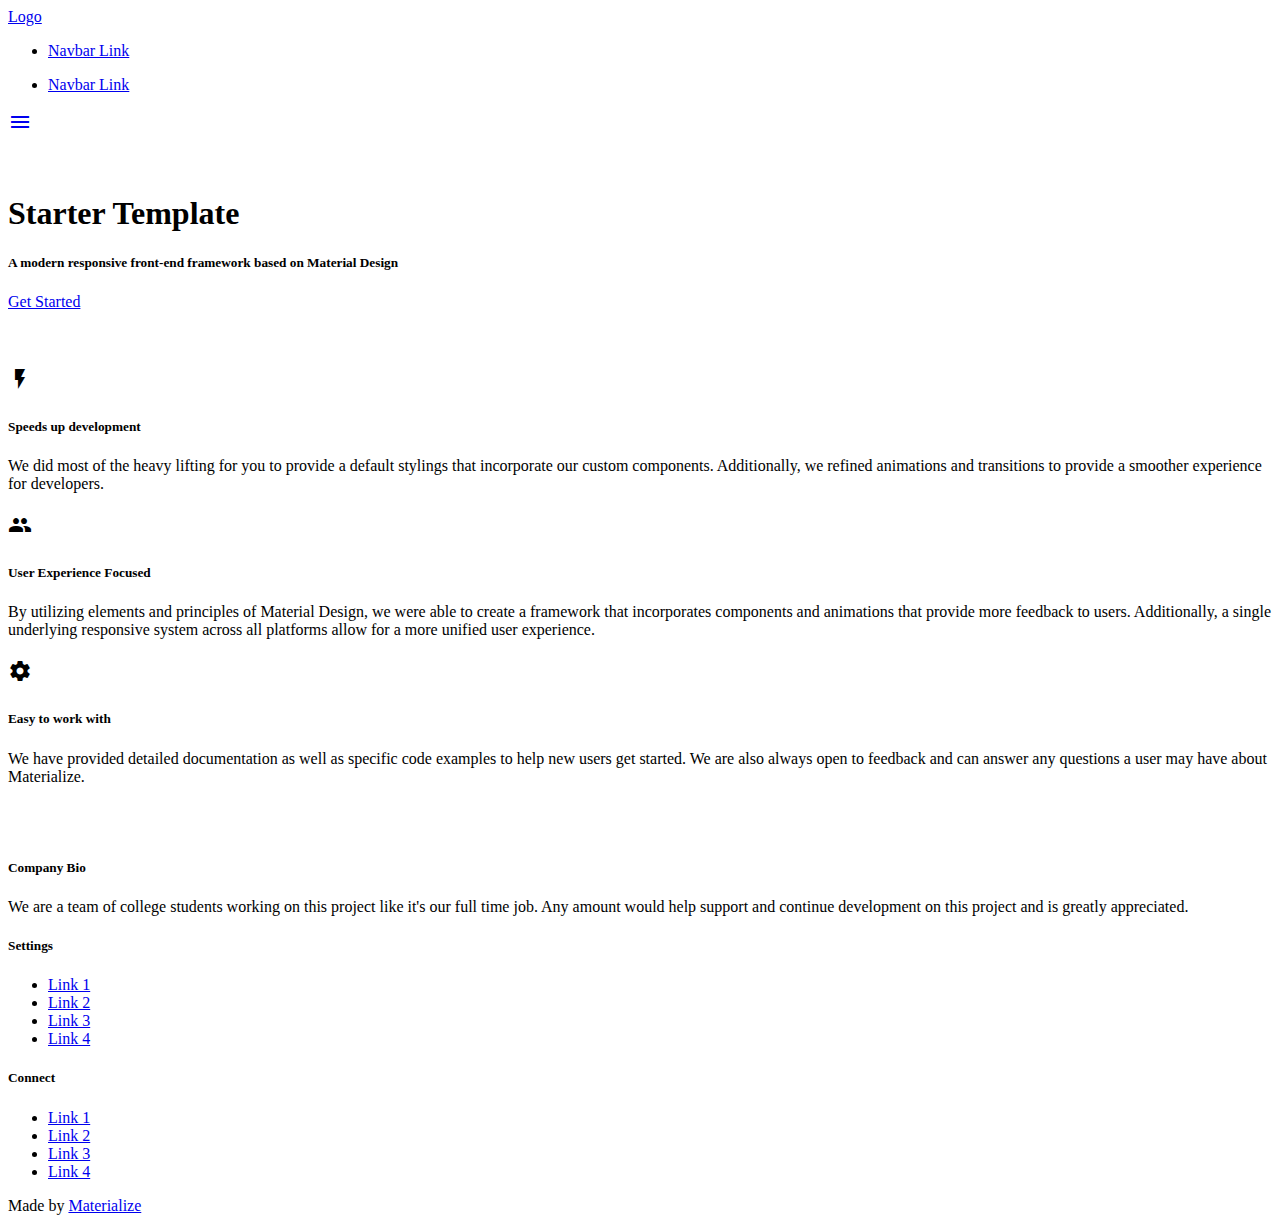
==== src/main/resources/templates/index.html @ 5c63dc26 "Criando o layout com materialize" ====
<!DOCTYPE html>
<html xmlns="http://www.w3.org/1999/xhtml"
      xmlns:th="http://www.thymeleaf.org"
      xmlns:layout="http://www.ultraq.net.nz/thymeleaf/layout">

<head>
    <meta http-equiv="Content-Type" content="text/html; charset=UTF-8"/>
    <meta name="viewport" content="width=device-width, initial-scale=1, maximum-scale=1.0"/>
    <title>Starter Template - Materialize</title>

    <!-- CSS  -->
    <link href="https://fonts.googleapis.com/icon?family=Material+Icons" rel="stylesheet">
    <link href="css/materialize.css" type="text/css" rel="stylesheet" media="screen,projection"/>
    <link href="css/style.css" type="text/css" rel="stylesheet" media="screen,projection"/>
</head>
<body>
<nav class="light-blue lighten-1" role="navigation">
    <div class="nav-wrapper container"><a id="logo-container" href="#" class="brand-logo">Logo</a>
        <ul class="right hide-on-med-and-down">
            <li><a href="#">Navbar Link</a></li>
        </ul>

        <ul id="nav-mobile" class="side-nav">
            <li><a href="#">Navbar Link</a></li>
        </ul>
        <a href="#" data-activates="nav-mobile" class="button-collapse"><i class="material-icons">menu</i></a>
    </div>
</nav>
<div class="section no-pad-bot" id="index-banner">
    <div class="container">
        <br><br>
        <h1 class="header center orange-text">Starter Template</h1>
        <div class="row center">
            <h5 class="header col s12 light">A modern responsive front-end framework based on Material Design</h5>
        </div>
        <div class="row center">
            <a href="http://materializecss.com/getting-started.html" id="download-button" class="btn-large waves-effect waves-light orange">Get Started</a>
        </div>
        <br><br>

    </div>
</div>


<div class="container">
    <div class="section">

        <!--   Icon Section   -->
        <div class="row">
            <div class="col s12 m4">
                <div class="icon-block">
                    <h2 class="center light-blue-text"><i class="material-icons">flash_on</i></h2>
                    <h5 class="center">Speeds up development</h5>

                    <p class="light">We did most of the heavy lifting for you to provide a default stylings that incorporate our custom components. Additionally, we refined animations and transitions to provide a smoother experience for developers.</p>
                </div>
            </div>

            <div class="col s12 m4">
                <div class="icon-block">
                    <h2 class="center light-blue-text"><i class="material-icons">group</i></h2>
                    <h5 class="center">User Experience Focused</h5>

                    <p class="light">By utilizing elements and principles of Material Design, we were able to create a framework that incorporates components and animations that provide more feedback to users. Additionally, a single underlying responsive system across all platforms allow for a more unified user experience.</p>
                </div>
            </div>

            <div class="col s12 m4">
                <div class="icon-block">
                    <h2 class="center light-blue-text"><i class="material-icons">settings</i></h2>
                    <h5 class="center">Easy to work with</h5>

                    <p class="light">We have provided detailed documentation as well as specific code examples to help new users get started. We are also always open to feedback and can answer any questions a user may have about Materialize.</p>
                </div>
            </div>
        </div>

    </div>
    <br><br>

    <div class="section">

    </div>
</div>

<footer class="page-footer orange">
    <div class="container">
        <div class="row">
            <div class="col l6 s12">
                <h5 class="white-text">Company Bio</h5>
                <p class="grey-text text-lighten-4">We are a team of college students working on this project like it's our full time job. Any amount would help support and continue development on this project and is greatly appreciated.</p>


            </div>
            <div class="col l3 s12">
                <h5 class="white-text">Settings</h5>
                <ul>
                    <li><a class="white-text" href="#!">Link 1</a></li>
                    <li><a class="white-text" href="#!">Link 2</a></li>
                    <li><a class="white-text" href="#!">Link 3</a></li>
                    <li><a class="white-text" href="#!">Link 4</a></li>
                </ul>
            </div>
            <div class="col l3 s12">
                <h5 class="white-text">Connect</h5>
                <ul>
                    <li><a class="white-text" href="#!">Link 1</a></li>
                    <li><a class="white-text" href="#!">Link 2</a></li>
                    <li><a class="white-text" href="#!">Link 3</a></li>
                    <li><a class="white-text" href="#!">Link 4</a></li>
                </ul>
            </div>
        </div>
    </div>
    <div class="footer-copyright">
        <div class="container">
            Made by <a class="orange-text text-lighten-3" href="http://materializecss.com">Materialize</a>
        </div>
    </div>
</footer>


<!--  Scripts-->
<script src="https://code.jquery.com/jquery-2.1.1.min.js"></script>
<script src="js/materialize.js"></script>
<script src="js/init.js"></script>

</body>
</html>
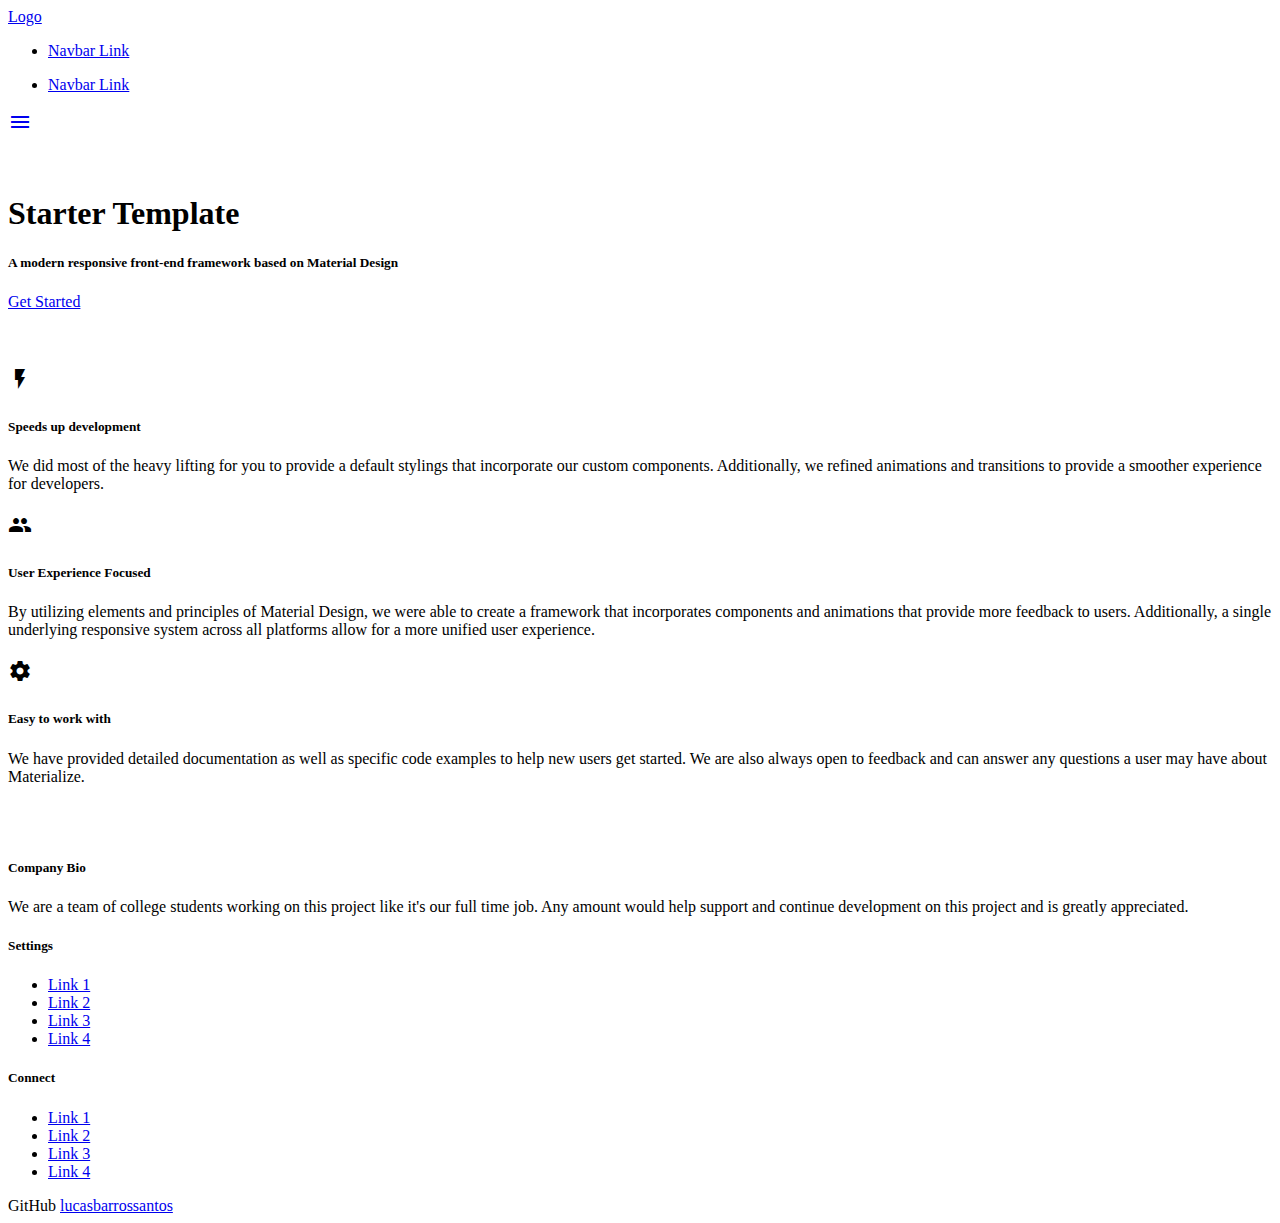
==== commit 424cb332: "Configurando layout no projeto e exibindo a página index" ====
--- a/src/main/resources/templates/index.html
+++ b/src/main/resources/templates/index.html
@@ -9,9 +9,9 @@
     <title>Starter Template - Materialize</title>
 
     <!-- CSS  -->
-    <link href="https://fonts.googleapis.com/icon?family=Material+Icons" rel="stylesheet">
-    <link href="css/materialize.css" type="text/css" rel="stylesheet" media="screen,projection"/>
-    <link href="css/style.css" type="text/css" rel="stylesheet" media="screen,projection"/>
+    <link href="https://fonts.googleapis.com/icon?family=Material+Icons" rel="stylesheet"/>
+    <link th:href="@{/vendor/css/materialize.css}" type="text/css" rel="stylesheet" media="screen,projection"/>
+    <link th:href="@{/vendor/css/style.css}" type="text/css" rel="stylesheet" media="screen,projection"/>
 </head>
 <body>
 <nav class="light-blue lighten-1" role="navigation">
@@ -28,7 +28,7 @@
 </nav>
 <div class="section no-pad-bot" id="index-banner">
     <div class="container">
-        <br><br>
+        <br/><br/>
         <h1 class="header center orange-text">Starter Template</h1>
         <div class="row center">
             <h5 class="header col s12 light">A modern responsive front-end framework based on Material Design</h5>
@@ -36,7 +36,7 @@
         <div class="row center">
             <a href="http://materializecss.com/getting-started.html" id="download-button" class="btn-large waves-effect waves-light orange">Get Started</a>
         </div>
-        <br><br>
+        <br/><br/>
 
     </div>
 </div>
@@ -76,7 +76,7 @@
         </div>
 
     </div>
-    <br><br>
+    <br/><br/>
 
     <div class="section">
 
@@ -114,7 +114,7 @@
     </div>
     <div class="footer-copyright">
         <div class="container">
-            Made by <a class="orange-text text-lighten-3" href="http://materializecss.com">Materialize</a>
+            GitHub <a class="orange-text text-lighten-3" href="https://github.com/lucasbarrossantos">lucasbarrossantos</a>
         </div>
     </div>
 </footer>
@@ -122,8 +122,8 @@
 
 <!--  Scripts-->
 <script src="https://code.jquery.com/jquery-2.1.1.min.js"></script>
-<script src="js/materialize.js"></script>
-<script src="js/init.js"></script>
+<script th:src="@{/vendor/js/materialize.js}"></script>
+<script th:src="@{/vendor/js/init.js}"></script>
 
 </body>
 </html>
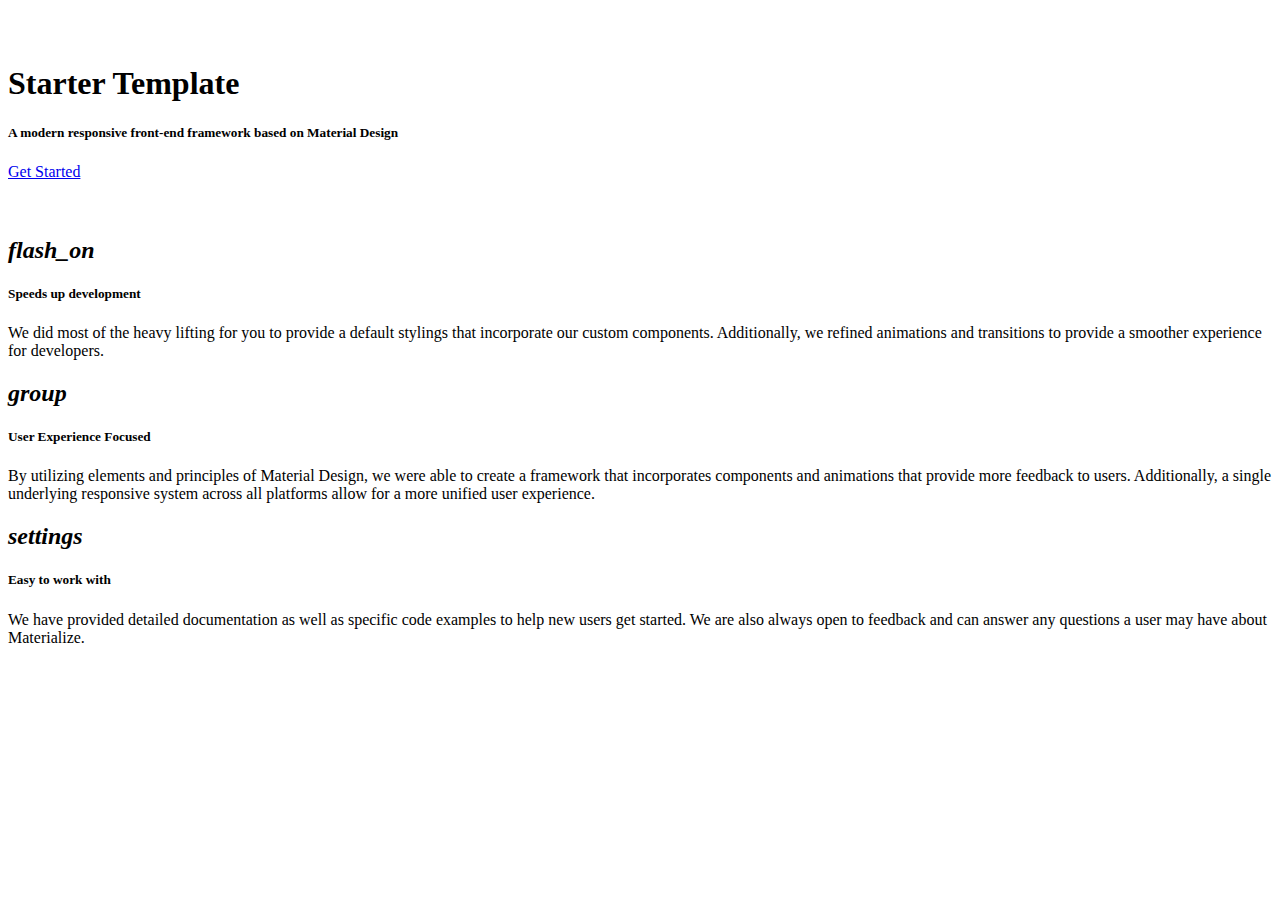
==== commit 71b13922: "Modularizando o layout" ====
--- a/src/main/resources/templates/index.html
+++ b/src/main/resources/templates/index.html
@@ -1,129 +1,69 @@
 <!DOCTYPE html>
 <html xmlns="http://www.w3.org/1999/xhtml"
       xmlns:th="http://www.thymeleaf.org"
-      xmlns:layout="http://www.ultraq.net.nz/thymeleaf/layout">
-
-<head>
-    <meta http-equiv="Content-Type" content="text/html; charset=UTF-8"/>
-    <meta name="viewport" content="width=device-width, initial-scale=1, maximum-scale=1.0"/>
-    <title>Starter Template - Materialize</title>
-
-    <!-- CSS  -->
-    <link href="https://fonts.googleapis.com/icon?family=Material+Icons" rel="stylesheet"/>
-    <link th:href="@{/vendor/css/materialize.css}" type="text/css" rel="stylesheet" media="screen,projection"/>
-    <link th:href="@{/vendor/css/style.css}" type="text/css" rel="stylesheet" media="screen,projection"/>
-</head>
-<body>
-<nav class="light-blue lighten-1" role="navigation">
-    <div class="nav-wrapper container"><a id="logo-container" href="#" class="brand-logo">Logo</a>
-        <ul class="right hide-on-med-and-down">
-            <li><a href="#">Navbar Link</a></li>
-        </ul>
-
-        <ul id="nav-mobile" class="side-nav">
-            <li><a href="#">Navbar Link</a></li>
-        </ul>
-        <a href="#" data-activates="nav-mobile" class="button-collapse"><i class="material-icons">menu</i></a>
-    </div>
-</nav>
-<div class="section no-pad-bot" id="index-banner">
-    <div class="container">
-        <br/><br/>
-        <h1 class="header center orange-text">Starter Template</h1>
-        <div class="row center">
-            <h5 class="header col s12 light">A modern responsive front-end framework based on Material Design</h5>
-        </div>
-        <div class="row center">
-            <a href="http://materializecss.com/getting-started.html" id="download-button" class="btn-large waves-effect waves-light orange">Get Started</a>
-        </div>
-        <br/><br/>
-
-    </div>
-</div>
+      xmlns:layout="http://www.ultraq.net.nz/thymeleaf/layout"
+      layout:decorator="/layout/LayoutPadrao">
 
 
-<div class="container">
-    <div class="section">
+<section layout:fragment="conteudo">
+    <div class="container">
+        <div class="section">
 
-        <!--   Icon Section   -->
-        <div class="row">
-            <div class="col s12 m4">
-                <div class="icon-block">
-                    <h2 class="center light-blue-text"><i class="material-icons">flash_on</i></h2>
-                    <h5 class="center">Speeds up development</h5>
+            <div class="section no-pad-bot" id="index-banner">
+                <div class="container">
+                    <br/><br/>
+                    <h1 class="header center orange-text">Starter Template</h1>
+                    <div class="row center">
+                        <h5 class="header col s12 light">A modern responsive front-end framework based on Material Design</h5>
+                    </div>
+                    <div class="row center">
+                        <a href="http://materializecss.com/getting-started.html" id="download-button"
+                           class="btn-large waves-effect waves-light orange">Get Started</a>
+                    </div>
+                    <br/><br/>
 
-                    <p class="light">We did most of the heavy lifting for you to provide a default stylings that incorporate our custom components. Additionally, we refined animations and transitions to provide a smoother experience for developers.</p>
                 </div>
             </div>
 
-            <div class="col s12 m4">
-                <div class="icon-block">
-                    <h2 class="center light-blue-text"><i class="material-icons">group</i></h2>
-                    <h5 class="center">User Experience Focused</h5>
+            <!--   Icon Section   -->
+            <div class="row">
+                <div class="col s12 m4">
+                    <div class="icon-block">
+                        <h2 class="center light-blue-text"><i class="material-icons">flash_on</i></h2>
+                        <h5 class="center">Speeds up development</h5>
 
-                    <p class="light">By utilizing elements and principles of Material Design, we were able to create a framework that incorporates components and animations that provide more feedback to users. Additionally, a single underlying responsive system across all platforms allow for a more unified user experience.</p>
+                        <p class="light">We did most of the heavy lifting for you to provide a default stylings that
+                            incorporate our custom components. Additionally, we refined animations and transitions to
+                            provide a smoother experience for developers.</p>
+                    </div>
+                </div>
+
+                <div class="col s12 m4">
+                    <div class="icon-block">
+                        <h2 class="center light-blue-text"><i class="material-icons">group</i></h2>
+                        <h5 class="center">User Experience Focused</h5>
+
+                        <p class="light">By utilizing elements and principles of Material Design, we were able to create a
+                            framework that incorporates components and animations that provide more feedback to users.
+                            Additionally, a single underlying responsive system across all platforms allow for a more
+                            unified user experience.</p>
+                    </div>
+                </div>
+
+                <div class="col s12 m4">
+                    <div class="icon-block">
+                        <h2 class="center light-blue-text"><i class="material-icons">settings</i></h2>
+                        <h5 class="center">Easy to work with</h5>
+
+                        <p class="light">We have provided detailed documentation as well as specific code examples to help
+                            new users get started. We are also always open to feedback and can answer any questions a user
+                            may have about Materialize.</p>
+                    </div>
                 </div>
             </div>
 
-            <div class="col s12 m4">
-                <div class="icon-block">
-                    <h2 class="center light-blue-text"><i class="material-icons">settings</i></h2>
-                    <h5 class="center">Easy to work with</h5>
-
-                    <p class="light">We have provided detailed documentation as well as specific code examples to help new users get started. We are also always open to feedback and can answer any questions a user may have about Materialize.</p>
-                </div>
-            </div>
-        </div>
-
-    </div>
-    <br/><br/>
-
-    <div class="section">
-
-    </div>
-</div>
-
-<footer class="page-footer orange">
-    <div class="container">
-        <div class="row">
-            <div class="col l6 s12">
-                <h5 class="white-text">Company Bio</h5>
-                <p class="grey-text text-lighten-4">We are a team of college students working on this project like it's our full time job. Any amount would help support and continue development on this project and is greatly appreciated.</p>
-
-
-            </div>
-            <div class="col l3 s12">
-                <h5 class="white-text">Settings</h5>
-                <ul>
-                    <li><a class="white-text" href="#!">Link 1</a></li>
-                    <li><a class="white-text" href="#!">Link 2</a></li>
-                    <li><a class="white-text" href="#!">Link 3</a></li>
-                    <li><a class="white-text" href="#!">Link 4</a></li>
-                </ul>
-            </div>
-            <div class="col l3 s12">
-                <h5 class="white-text">Connect</h5>
-                <ul>
-                    <li><a class="white-text" href="#!">Link 1</a></li>
-                    <li><a class="white-text" href="#!">Link 2</a></li>
-                    <li><a class="white-text" href="#!">Link 3</a></li>
-                    <li><a class="white-text" href="#!">Link 4</a></li>
-                </ul>
-            </div>
         </div>
     </div>
-    <div class="footer-copyright">
-        <div class="container">
-            GitHub <a class="orange-text text-lighten-3" href="https://github.com/lucasbarrossantos">lucasbarrossantos</a>
-        </div>
-    </div>
-</footer>
+</section>
 
-
-<!--  Scripts-->
-<script src="https://code.jquery.com/jquery-2.1.1.min.js"></script>
-<script th:src="@{/vendor/js/materialize.js}"></script>
-<script th:src="@{/vendor/js/init.js}"></script>
-
-</body>
 </html>
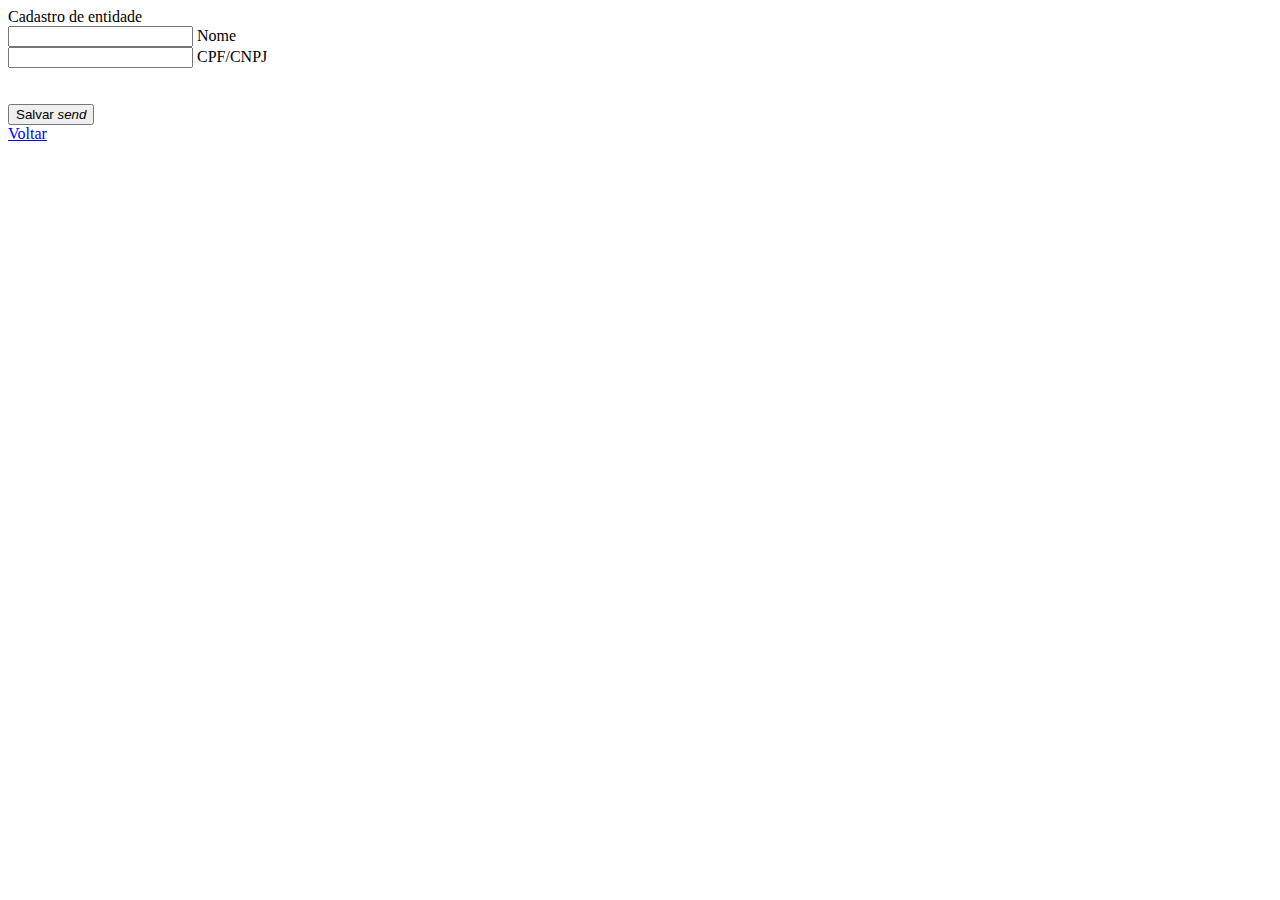
==== commit c283cd46: "Finalizando classes e mapeamento do Model" ====
--- a/src/main/resources/templates/index.html
+++ b/src/main/resources/templates/index.html
@@ -9,55 +9,37 @@
     <div class="container">
         <div class="section">
 
-            <div class="section no-pad-bot" id="index-banner">
-                <div class="container">
-                    <br/><br/>
-                    <h1 class="header center orange-text">Starter Template</h1>
-                    <div class="row center">
-                        <h5 class="header col s12 light">A modern responsive front-end framework based on Material Design</h5>
-                    </div>
-                    <div class="row center">
-                        <a href="http://materializecss.com/getting-started.html" id="download-button"
-                           class="btn-large waves-effect waves-light orange">Get Started</a>
-                    </div>
-                    <br/><br/>
+            <div class="row">
+                <div class="col s12 m12">
+                    <div class="card hoverable">
+                        <div class="card-content black-text">
+                            <span class="card-title">Cadastro de entidade</span>
 
-                </div>
-            </div>
+                            <div class="row">
+                                <form class="col s12">
+                                    <div class="row">
+                                        <div class="input-field col m6 s12">
+                                            <input id="nome" type="text" class="validate"/>
+                                            <label for="nome">Nome</label>
+                                        </div>
+                                        <div class="input-field col m6 s12">
+                                            <input id="cpfOuCnpj" type="text" class="validate"/>
+                                            <label for="cpfOuCnpj">CPF/CNPJ</label>
+                                        </div>
+                                    </div>
 
-            <!--   Icon Section   -->
-            <div class="row">
-                <div class="col s12 m4">
-                    <div class="icon-block">
-                        <h2 class="center light-blue-text"><i class="material-icons">flash_on</i></h2>
-                        <h5 class="center">Speeds up development</h5>
+                                    <br/><br/>
+                                    <button class="btn waves-effect deep-purple darken-4" type="submit" name="action">Salvar
+                                        <i class="material-icons right">send</i>
+                                    </button>
+                                </form>
+                            </div>
 
-                        <p class="light">We did most of the heavy lifting for you to provide a default stylings that
-                            incorporate our custom components. Additionally, we refined animations and transitions to
-                            provide a smoother experience for developers.</p>
-                    </div>
-                </div>
+                        </div>
 
-                <div class="col s12 m4">
-                    <div class="icon-block">
-                        <h2 class="center light-blue-text"><i class="material-icons">group</i></h2>
-                        <h5 class="center">User Experience Focused</h5>
-
-                        <p class="light">By utilizing elements and principles of Material Design, we were able to create a
-                            framework that incorporates components and animations that provide more feedback to users.
-                            Additionally, a single underlying responsive system across all platforms allow for a more
-                            unified user experience.</p>
-                    </div>
-                </div>
-
-                <div class="col s12 m4">
-                    <div class="icon-block">
-                        <h2 class="center light-blue-text"><i class="material-icons">settings</i></h2>
-                        <h5 class="center">Easy to work with</h5>
-
-                        <p class="light">We have provided detailed documentation as well as specific code examples to help
-                            new users get started. We are also always open to feedback and can answer any questions a user
-                            may have about Materialize.</p>
+                        <div class="card-action">
+                            <a href="#">Voltar</a>
+                        </div>
                     </div>
                 </div>
             </div>
